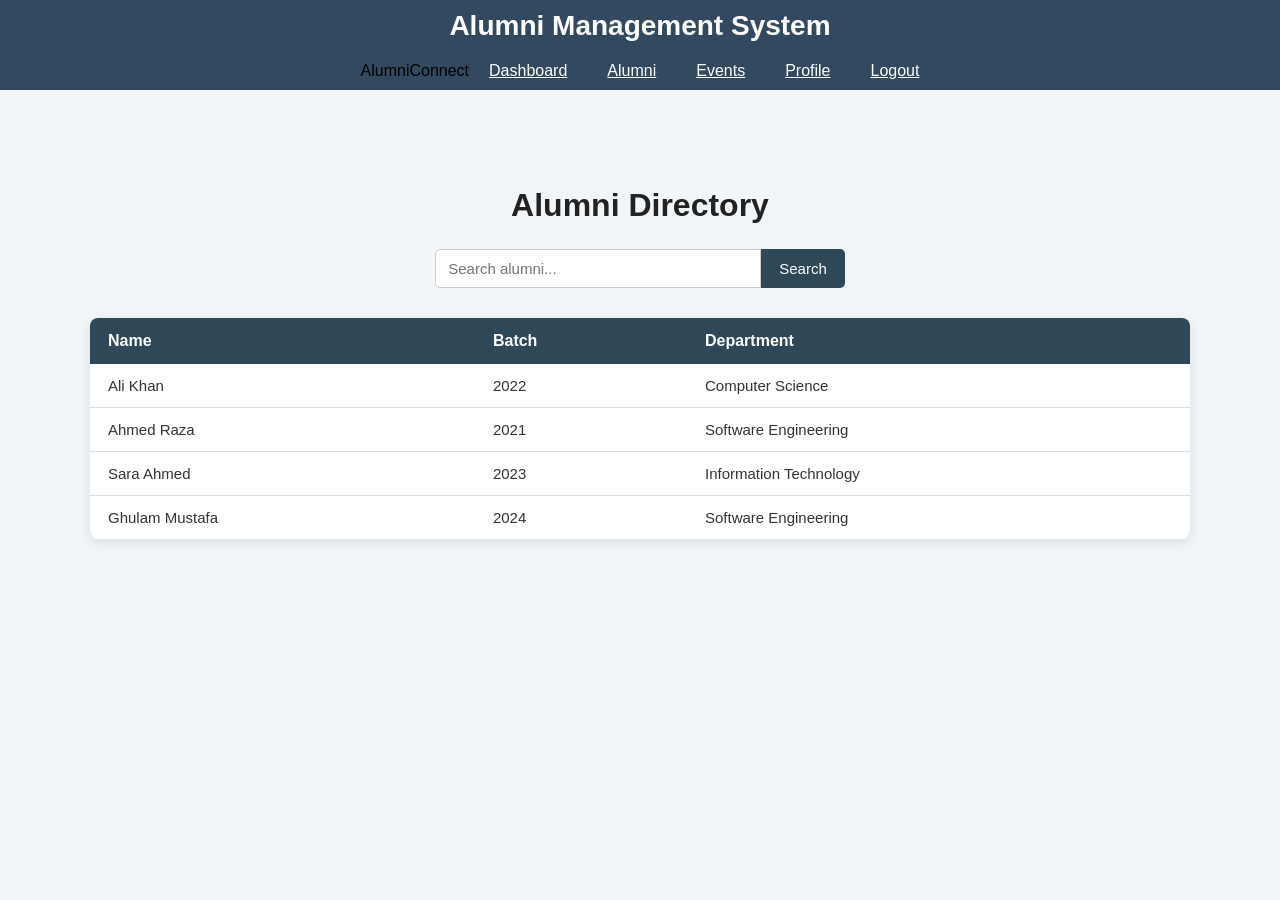
==== alumni.html @ e75f4713 "Initial commit" ====
<!DOCTYPE html> 
<html lang="en"> 
<head> 
<meta charset="UTF-8"> 
<meta name="viewport" content="width=device-width, initial-scale=1.0"> 
<title>Alumni Management System</title> 
<link rel="stylesheet" href="style.css"> 
</head> 
<body> 
<header>Alumni Management System</header> 
 

<nav class="navbar"> 
<div class="logo">AlumniConnect</div> 
<ul class="nav-links"> 
<li><a href="index.html">Dashboard</a></li> 
<li><a href="alumni.html">Alumni</a></li> 
<li><a href="events.html">Events</a></li> 
<li><a href="profile.html">Profile</a></li> 
<li><a href="login.html">Logout</a></li> 
</ul> 
</nav>






<section class="directory"> 
<h1>Alumni Directory</h1> 
<div class="search-box"> 
<input type="text" placeholder="Search alumni..."> 
<button>Search</button> 
</div> 
<table> 
<thead> 
<tr><th>Name</th><th>Batch</th><th>Department</th></tr> 
</thead> 
<tbody> 
<tr><td>Ali Khan</td><td>2022</td><td>Computer Science</td></tr> 
<tr><td>Ahmed Raza</td><td>2021</td><td>Software Engineering</td></tr>
<tr><td>Sara Ahmed</td><td>2023</td><td>Information Technology</td></tr> 
<tr><td>Ghulam Mustafa</td><td>2024</td><td>Software Engineering</td></tr>
</tbody> 
</table> 
</section> 

</body> 
</html>
---- style.css ----
*{
    font-family:  Arial, sans-serif;
}

body{
    margin: 0%;
    background-color:  #f2f6f9;
}

header{
    background-color: #33495f;
    padding: 10px; ;
    color: white;
    text-align: center;
    font-size: 28px;
    font-weight: bold;

}

h1{
    text-align: center;
}

div{
    text-align: center;
}

nav{
    background-color: #33495f;
    padding: 10px;
}
nav.navbar{
    display: flex;
    justify-content: center;
    align-items: center;
    gap: 20px;
}
ul.nav-links{
    list-style-type: none;
    margin: 0;
    padding: 0;
    display: flex;
    justify-content: center;
    align-items: center;
    gap: 40px;
    
}
ul.nav-links li a{
    color: white;

}

section{
    margin: 20px;
    padding: 20px;
   
    
}

section.stats{
    display: flex;
    flex-direction: row;
    text-align: center;
    justify-content: center;
    gap: 20px;

}

.stat-card {
    background: #33495f;
    color: white;
    padding: 20px;
    border-radius: 10px;
    width: 200px;
    
}

div.profile-card{
    background: #33495f;
    color: white;
    padding: 20px;
    border-radius: 10px;
    width: 300px;
    margin-top:50px;
}

div.profile-card img{
    width: 100px;
    height: 100px;
    border-radius: 50%;
    margin-bottom: 10px;
}


/* Alumni Directory Section */

.directory {
    width: 90%;
    max-width: 1100px;
    margin: 50px auto;
}

.directory h1 {
    text-align: center;
    font-size: 32px;
    color: #222;
    margin-bottom: 25px;
}


/* Search */

.search-box {
    display: flex;
    justify-content: center;
    margin-bottom: 30px;
}

.search-box input {
    width: 300px;
    padding: 10px 12px;
    font-size: 15px;

    border: 1px solid #ccc;
    border-radius: 5px 0 0 5px;

    outline: none;
}

.search-box input:focus {
    border-color: #2f4858;
}

.search-box button {
    padding: 10px 18px;
    font-size: 15px;

    background-color: #2f4858;
    color: white;

    border: none;
    border-radius: 0 5px 5px 0;

    cursor: pointer;
}

.search-box button:hover {
    background-color: #223746;
}


/* Alumni Table */

.directory table {
    width: 100%;
    border-collapse: collapse;
    background-color: white;

    box-shadow: 0 3px 12px rgba(0, 0, 0, 0.1);
    border-radius: 8px;
    overflow: hidden;
}

.directory th {
    background-color: #2f4858;
    color: white;

    text-align: left;
    padding: 14px 18px;

    font-size: 16px;
}

.directory td {
    padding: 13px 18px;

    border-bottom: 1px solid #ddd;

    font-size: 15px;
    color: #333;
}


/* Row hover effect */

.directory tbody tr:hover {
    background-color: #f0f5f8;
}


/* Remove border from last row */

.directory tbody tr:last-child td {
    border-bottom: none;
}


/* Login page CSS*/

.signin-container {
    width: 400px;
    margin: 50px auto;
    padding: 30px;
    background-color: white;
    border: 1px solid #ccc;
    border-radius: 10px;
    box-sizing: border-box;
}

.signin-container h1 {
    text-align: center;
    margin-top: 0;
    margin-bottom: 30px;
    font-size: 24px;
}

.signin-container label {
    display: block;
    margin-bottom: 5px;
    font-size: 16px;
}

.signin-container input[type="email"],
.signin-container input[type="password"] {
    width: 100%;
    height: 35px;
    padding: 5px;
    margin-bottom: 20px;
    border: 1px solid #999;
    border-radius: 4px;
    box-sizing: border-box;
}

.signin-container input:focus {
    outline: none;
    border: 2px solid #34495e;
}

.signin-container button {
    width: 100%;
    padding: 10px;
    background-color: #34495e;
    color: white;
    border: none;
    border-radius: 5px;
    font-size: 16px;
    cursor: pointer;
}

.signin-container button:hover {
    background-color: #2c3e50;
}

.signin-container .register-text {
    text-align: center;
    margin-top: 22px;
    margin-bottom: 8px;
}

.signin-container .register-link {
    display: block;
    text-align: center;
    color: purple;
}

/* Registration page CSS */

.form-container {
    width: 450px;
    margin: 30px auto;
    padding: 30px;
    background-color: white;
    border: 1px solid #ccc;
    border-radius: 10px;
    box-sizing: border-box;
}

.form-container h1 {
    text-align: center;
    margin-top: 0;
    margin-bottom: 25px;
    font-size: 24px;
}

.form-container label {
    display: block;
    margin-bottom: 5px;
    font-size: 16px;
}

.form-container input,
.form-container select {
    width: 100%;
    height: 35px;
    padding: 5px;
    margin-bottom: 18px;
    border: 1px solid #999;
    border-radius: 4px;
    box-sizing: border-box;
}

.form-container input:focus,
.form-container select:focus {
    outline: none;
    border: 2px solid #34495e;
}

.form-container button {
    width: 100%;
    padding: 10px;
    background-color: #34495e;
    color: white;
    border: none;
    border-radius: 5px;
    font-size: 16px;
    cursor: pointer;
}

.form-container button:hover {
    background-color: #2c3e50;
}

.form-container .signin-text {
    text-align: center;
    margin-top: 20px;
    margin-bottom: 8px;
}

.form-container .signin-link {
    display: block;
    text-align: center;
    color: purple;
}


/* Events page CSS */

.events-container {
    width: 90%;
    max-width: 1100px;
    margin: 40px auto;
}

.events-container h1 {
    text-align: center;
    font-size: 28px;
    margin-bottom: 30px;
}

.events {
    display: flex;
    justify-content: center;
    gap: 25px;
    flex-wrap: wrap;
}

.event-card {
    width: 300px;
    padding: 25px;
    background-color: white;
    border: 1px solid #ccc;
    border-radius: 10px;
    box-sizing: border-box;
}

.event-card h2 {
    margin-top: 0;
    margin-bottom: 20px;
    color: #34495e;
    font-size: 21px;
}

.event-card p {
    font-size: 15px;
    line-height: 1.5;
}

.event-card button {
    width: 100%;
    padding: 10px;
    margin-top: 10px;
    background-color: #34495e;
    color: white;
    border: none;
    border-radius: 5px;
    font-size: 15px;
    cursor: pointer;
}

.event-card button:hover {
    background-color: #2c3e50;
}
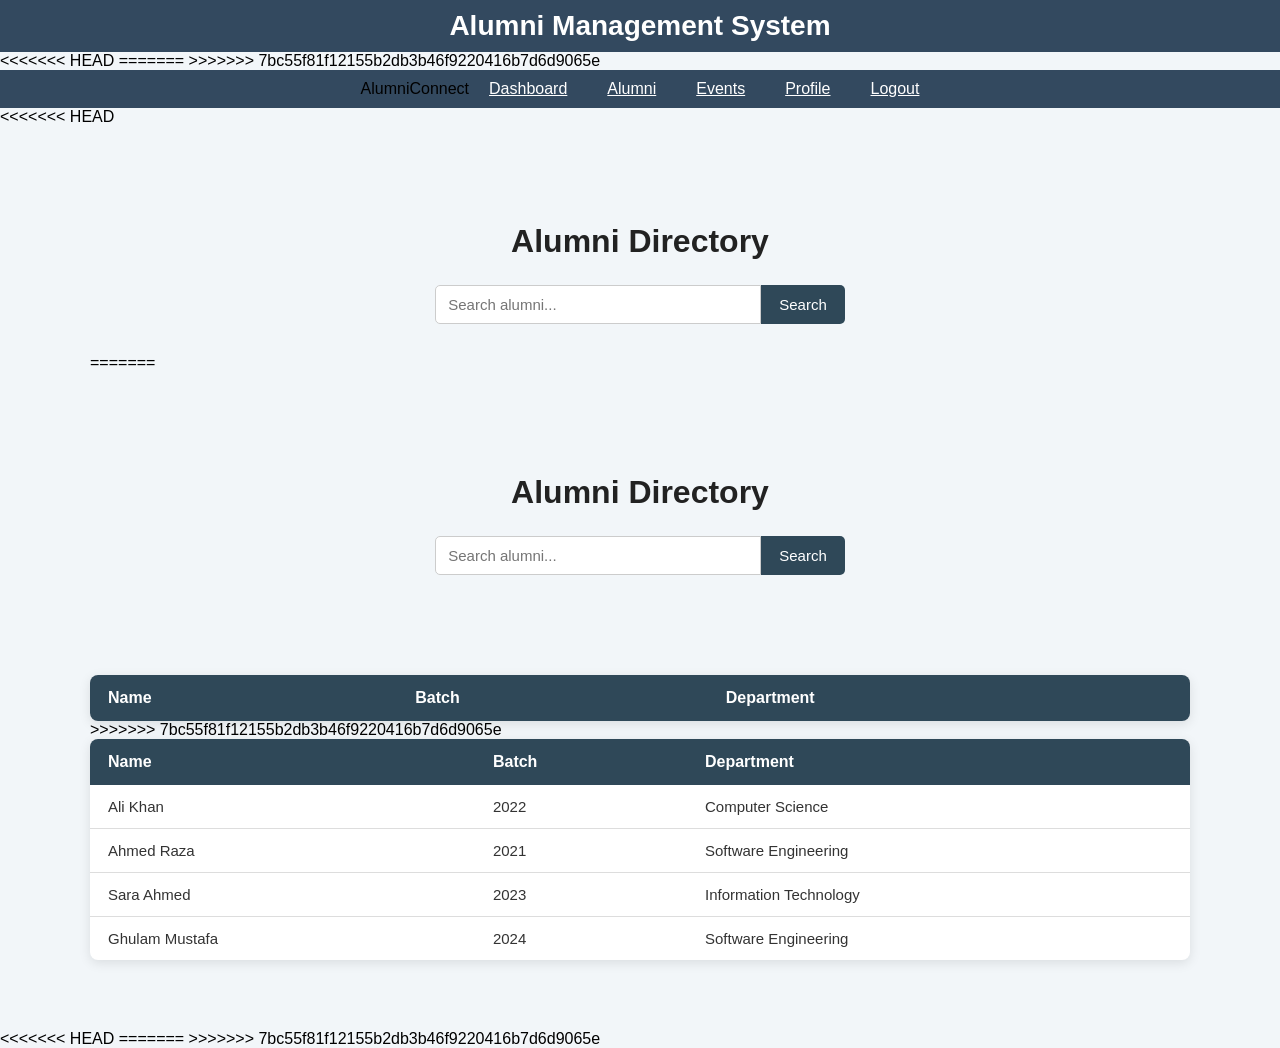
==== commit 2e71502f: "fix: resolve merge conflicts and keep fixed HTML" ====
--- a/alumni.html
+++ b/alumni.html
@@ -8,7 +8,10 @@
 </head> 
 <body> 
 <header>Alumni Management System</header> 
+<<<<<<< HEAD
+=======
  
+>>>>>>> 7bc55f81f12155b2db3b46f9220416b7d6d9065e
 
 <nav class="navbar"> 
 <div class="logo">AlumniConnect</div> 
@@ -21,6 +24,18 @@
 </ul> 
 </nav>
 
+<<<<<<< HEAD
+<section class="directory"> 
+<h1>Alumni Directory</h1> 
+<div class="search-box"> 
+<label for="search-alumni" style="display:none;">Search Alumni</label>
+<input type="text" id="search-alumni" placeholder="Search alumni..."> 
+<button aria-label="Search">Search</button> 
+</div> 
+<table> 
+<thead> 
+<tr><th scope="col">Name</th><th scope="col">Batch</th><th scope="col">Department</th></tr> 
+=======
 
 
 
@@ -35,6 +50,7 @@
 <table> 
 <thead> 
 <tr><th>Name</th><th>Batch</th><th>Department</th></tr> 
+>>>>>>> 7bc55f81f12155b2db3b46f9220416b7d6d9065e
 </thead> 
 <tbody> 
 <tr><td>Ali Khan</td><td>2022</td><td>Computer Science</td></tr> 
@@ -46,4 +62,8 @@
 </section> 
 
 </body> 
-</html> +<<<<<<< HEAD
+</html>
+=======
+</html> 
+>>>>>>> 7bc55f81f12155b2db3b46f9220416b7d6d9065e
--- a/style.css
+++ b/style.css
@@ -66,6 +66,8 @@
 
 }
 
+/* Profile Card Section */
+
 .stat-card {
     background: #33495f;
     color: white;
@@ -82,6 +84,7 @@
     border-radius: 10px;
     width: 300px;
     margin-top:50px;
+    margin-left: 50px;
 }
 
 div.profile-card img{
@@ -193,6 +196,8 @@
 .directory tbody tr:last-child td {
     border-bottom: none;
 }
+
+
 
 
 /* Login page CSS*/
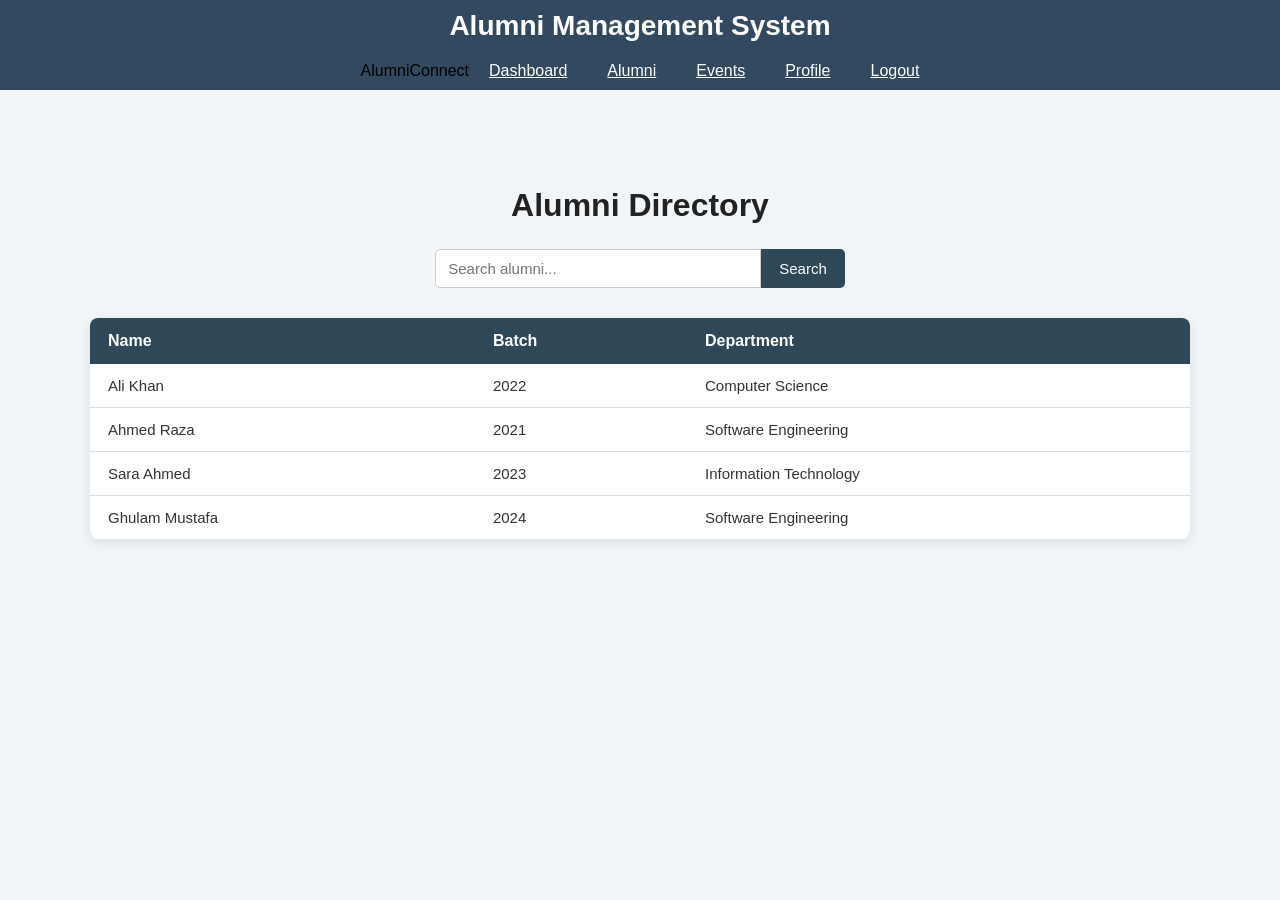
==== commit ee9f032b: "fix: resolve final sonar issues in alumni html and build yml" ====
--- a/alumni.html
+++ b/alumni.html
@@ -8,10 +8,6 @@
 </head> 
 <body> 
 <header>Alumni Management System</header> 
-<<<<<<< HEAD
-=======
- 
->>>>>>> 7bc55f81f12155b2db3b46f9220416b7d6d9065e
 
 <nav class="navbar"> 
 <div class="logo">AlumniConnect</div> 
@@ -24,33 +20,16 @@
 </ul> 
 </nav>
 
-<<<<<<< HEAD
 <section class="directory"> 
 <h1>Alumni Directory</h1> 
 <div class="search-box"> 
 <label for="search-alumni" style="display:none;">Search Alumni</label>
 <input type="text" id="search-alumni" placeholder="Search alumni..."> 
-<button aria-label="Search">Search</button> 
+<button type="button" aria-label="Search">Search</button> 
 </div> 
 <table> 
 <thead> 
 <tr><th scope="col">Name</th><th scope="col">Batch</th><th scope="col">Department</th></tr> 
-=======
-
-
-
-
-
-<section class="directory"> 
-<h1>Alumni Directory</h1> 
-<div class="search-box"> 
-<input type="text" placeholder="Search alumni..."> 
-<button>Search</button> 
-</div> 
-<table> 
-<thead> 
-<tr><th>Name</th><th>Batch</th><th>Department</th></tr> 
->>>>>>> 7bc55f81f12155b2db3b46f9220416b7d6d9065e
 </thead> 
 <tbody> 
 <tr><td>Ali Khan</td><td>2022</td><td>Computer Science</td></tr> 
@@ -62,8 +41,4 @@
 </section> 
 
 </body> 
-<<<<<<< HEAD
-</html>
-=======
-</html> 
->>>>>>> 7bc55f81f12155b2db3b46f9220416b7d6d9065e
+</html>
